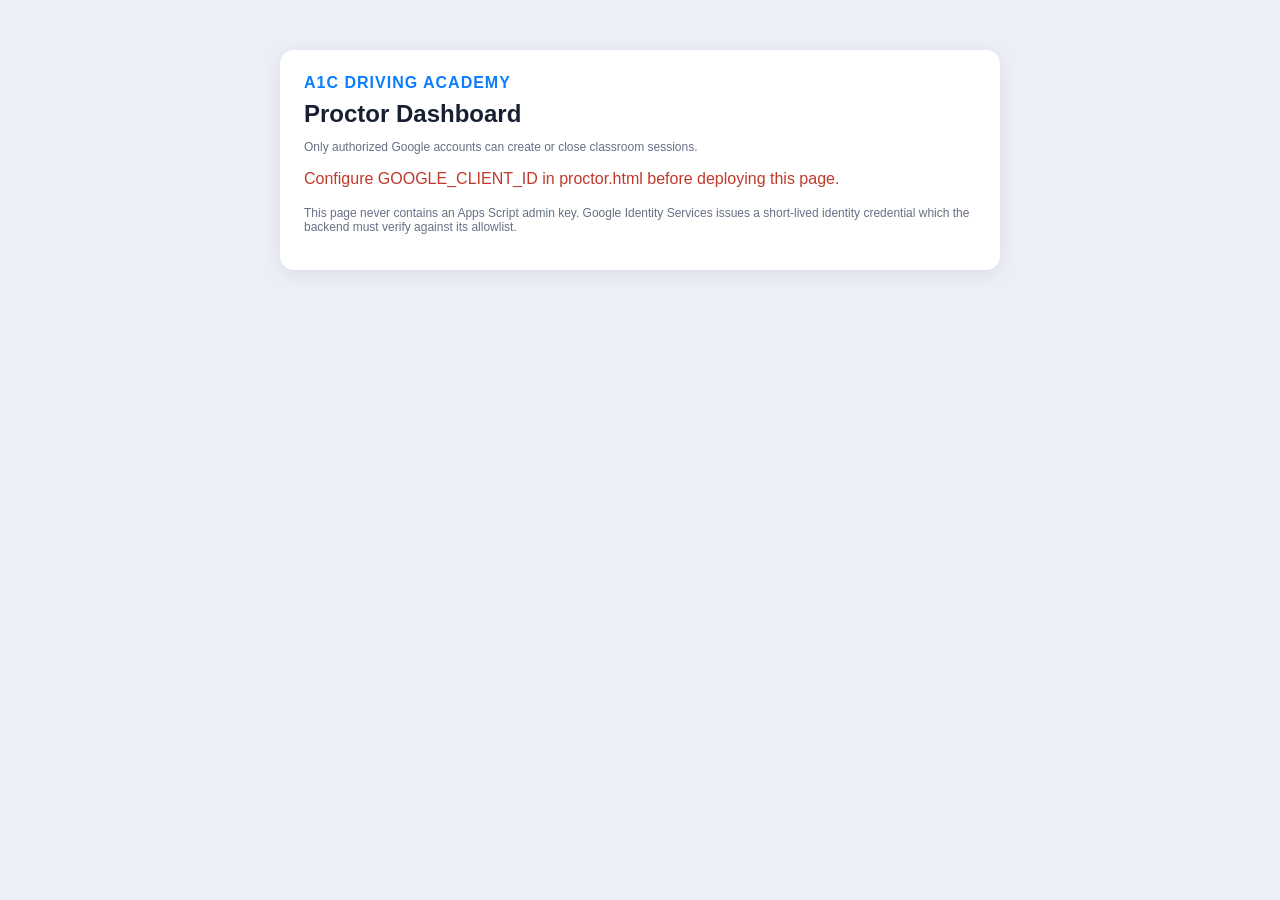
==== proctor.html @ 0e1268bd "Build proctor dashboard and classroom access Co-authored-by: Copilot App <223556219+Copilot@users.no" ====
<!DOCTYPE html>
<html lang="en">
<head>
  <meta charset="UTF-8">
  <meta name="viewport" content="width=device-width, initial-scale=1">
  <title>A1C Proctor Dashboard</title>
  <link rel="stylesheet" href="style.css">
  <script src="https://accounts.google.com/gsi/client" async defer></script>
</head>
<body>
  <main class="container">
    <section class="auth-card proctor-card">
      <div class="brand">A1C DRIVING ACADEMY</div>
      <h1>Proctor Dashboard</h1>
      <p class="small">Only authorized Google accounts can create or close classroom sessions.</p>

      <div id="loginPanel">
        <p id="proctorMsg" class="message"></p>
        <div id="googleSignIn"></div>
        <p class="small">
          This page never contains an Apps Script admin key. Google Identity Services issues a
          short-lived identity credential which the backend must verify against its allowlist.
        </p>
      </div>

      <div id="dashboardPanel" hidden>
        <p id="signedInAs" class="small"></p>
        <form onsubmit="createSession(event)">
          <label>
            Session name
            <input name="sessionName" required maxlength="80" placeholder="Morning TDC batch">
          </label>
          <label>
            Max students
            <input name="maxStudents" type="number" min="1" max="200" value="30" required>
          </label>
          <label>
            Expires in (minutes)
            <input name="expiresMinutes" type="number" min="5" max="720" value="180" required>
          </label>
          <button class="nav-btn primary" type="submit" id="createSessionBtn">CREATE CLASSROOM SESSION</button>
        </form>
        <p id="sessionMsg" class="message"></p>
        <div id="sessionList"></div>
        <button class="nav-btn" type="button" onclick="signOutProctor()">SIGN OUT</button>
      </div>
    </section>
  </main>
  <script>
    const PROCTOR_API_URL = "https://script.google.com/macros/s/AKfycbzJARYn7KWb_Dw-kN2uWUHHSF7oql6zNhy8eED9Z69estm6M4Y1yBaQHgH_tEQ6PoRU/exec";
    const GOOGLE_CLIENT_ID = "REPLACE_WITH_GOOGLE_WEB_CLIENT_ID.apps.googleusercontent.com";
    let proctorToken = sessionStorage.getItem("a1cProctorToken") || "";

    function esc(value) {
      return String(value ?? "").replace(/[&<>"']/g, c => ({
        "&":"&amp;", "<":"&lt;", ">":"&gt;", '"':"&quot;", "'":"&#039;"
      }[c]));
    }

    function api(payload) {
      return fetch(PROCTOR_API_URL, {
        method: "POST",
        headers: { "Content-Type": "text/plain;charset=utf-8" },
        body: JSON.stringify(payload)
      }).then(response => response.json());
    }

    function showMessage(text, error = true) {
      const target = document.getElementById("proctorMsg");
      target.textContent = text || "";
      target.style.color = error ? "#c0392b" : "#168a4b";
    }

    function handleGoogleCredential(response) {
      showMessage("Authorizing...", false);
      api({ action: "proctorLogin", credential: response.credential })
        .then(data => {
          if (!data.success || !data.proctorToken) {
            throw new Error(data.message || "This Google account is not authorized.");
          }
          proctorToken = data.proctorToken;
          sessionStorage.setItem("a1cProctorToken", proctorToken);
          document.getElementById("signedInAs").textContent = `Signed in as ${data.email}`;
          document.getElementById("loginPanel").hidden = true;
          document.getElementById("dashboardPanel").hidden = false;
          refreshSessions();
        })
        .catch(error => showMessage(error.message || "Unable to authorize proctor account."));
    }

    function createSession(event) {
      event.preventDefault();
      const data = Object.fromEntries(new FormData(event.target).entries());
      const button = document.getElementById("createSessionBtn");
      button.disabled = true;
      api({
        action: "createClassroomSession",
        proctorToken,
        sessionName: data.sessionName,
        maxStudents: Number(data.maxStudents),
        expiresMinutes: Number(data.expiresMinutes)
      }).then(result => {
        if (!result.success) throw new Error(result.message || "Unable to create session.");
        document.getElementById("sessionMsg").textContent =
          `Session created. Classroom code: ${result.classroomCode}`;
        refreshSessions();
      }).catch(error => {
        document.getElementById("sessionMsg").textContent = error.message;
      }).finally(() => { button.disabled = false; });
    }

    function refreshSessions() {
      api({ action: "listClassroomSessions", proctorToken }).then(result => {
        if (!result.success) throw new Error(result.message || "Unable to load sessions.");
        document.getElementById("sessionList").innerHTML = (result.sessions || []).map(session => `
          <article class="session-row">
            <strong>${esc(session.sessionName)}</strong>
            <span>Code: <b>${esc(session.classroomCode)}</b></span>
            <span>${esc(session.activeStudents)} / ${esc(session.maxStudents)} students</span>
            <span>${esc(session.status)} · expires ${esc(session.expiresAt)}</span>
            ${session.status === "OPEN" ? `<button class="nav-btn" onclick="closeSession('${esc(session.classroomSessionId)}')">CLOSE</button>` : ""}
          </article>
        `).join("") || "<p class='small'>No classroom sessions yet.</p>";
      }).catch(error => {
        document.getElementById("sessionMsg").textContent = error.message;
      });
    }

    function closeSession(classroomSessionId) {
      api({ action: "closeClassroomSession", proctorToken, classroomSessionId })
        .then(result => {
          if (!result.success) throw new Error(result.message || "Unable to close session.");
          refreshSessions();
        }).catch(error => {
          document.getElementById("sessionMsg").textContent = error.message;
        });
    }

    function signOutProctor() {
      sessionStorage.removeItem("a1cProctorToken");
      proctorToken = "";
      document.getElementById("dashboardPanel").hidden = true;
      document.getElementById("loginPanel").hidden = false;
    }

    window.onload = () => {
      if (GOOGLE_CLIENT_ID.startsWith("REPLACE_")) {
        showMessage("Configure GOOGLE_CLIENT_ID in proctor.html before deploying this page.");
        return;
      }
      google.accounts.id.initialize({ client_id: GOOGLE_CLIENT_ID, callback: handleGoogleCredential });
      google.accounts.id.renderButton(document.getElementById("googleSignIn"), {
        theme: "outline", size: "large", text: "signin_with"
      });
    };
  </script>
</body>
</html>
---- style.css ----
*{box-sizing:border-box}
body{font-family:Arial,sans-serif;margin:0;padding:20px;background:#ECEFF7;color:#172033}
.container{max-width:900px;margin:auto}
.auth-card,.question-card,.review-card,.result-card{background:#fff;border-radius:14px;padding:24px;box-shadow:0 4px 18px rgba(0,0,0,.08)}
.auth-card{max-width:620px;margin:30px auto}
.brand{font-weight:800;letter-spacing:1px;color:#0B7DFF}
.auth-card h1{margin:8px 0}
.subtitle{font-size:18px;font-weight:700}
label{display:block;text-align:left;font-size:14px;font-weight:700;margin:14px 0}
input,textarea{display:block;width:100%;margin-top:6px;padding:12px;border:1px solid #ccd3df;border-radius:8px;font:inherit}
textarea{min-height:80px}
.message{color:#c0392b;min-height:20px}
.attempt{background:#f3f6fb;padding:10px;border-radius:8px;font-size:13px}
.exam-shell{padding-bottom:30px}
.exam-header{position:sticky;top:env(safe-area-inset-top,0px);z-index:100;display:flex;justify-content:space-between;align-items:center;background:#fff;padding:15px 18px;border-radius:12px;margin-bottom:10px;box-shadow:0 4px 14px rgba(23,32,51,.12)}
.exam-header h1{font-size:22px;margin:5px 0}
.timer-box{flex:0 0 auto;text-align:center;font-weight:700;color:#b42318;background:#fff5f3;border:1px solid #f4c7c2;border-radius:9px;padding:6px 10px;white-space:nowrap}
.timer-box small{display:block;font-size:11px;letter-spacing:.3px}
.timer-box strong{display:block;font-size:24px;line-height:1.1}
.student-strip{display:flex;justify-content:space-between;background:#fff;padding:10px 14px;border-radius:10px;margin-bottom:8px;font-size:13px}
.security-banner{background:#eaf5ff;border-radius:8px;padding:8px;margin-bottom:10px;font-size:13px}
.progress{font-weight:700;margin:12px 0}
.question-card h2{font-size:21px}
.tagalog{color:#596579}
.question-image{display:block;max-width:100%;max-height:300px;margin:0 auto 15px;border-radius:8px;object-fit:contain}
.image-placeholder{height:160px;border:2px dashed #cbd3df;border-radius:10px;display:flex;align-items:center;justify-content:center;flex-direction:column;color:#8a94a6;margin-bottom:15px}
.option{display:block;width:100%;text-align:left;padding:14px;margin:8px 0;border:1px solid #ccd3df;background:#fff;border-radius:9px;cursor:pointer}
.option.selected{outline:3px solid #0B7DFF;background:#eef6ff}
.question-grid,.review-grid{display:grid;grid-template-columns:repeat(10,1fr);gap:5px;margin:15px 0}
.question-grid button,.review-grid button{border:0;padding:8px;border-radius:6px;background:#e8edf5;cursor:pointer}
.question-grid .answered,.review-grid .answered{background:#b9e7ca}
.question-grid .current{outline:2px solid #0B7DFF}
.review-grid .unanswered{background:#ffd4d4}
.nav-row{display:flex;gap:8px;justify-content:space-between;margin-top:15px}
.nav-btn{border:0;border-radius:9px;padding:12px 18px;cursor:pointer;font-weight:700;background:#e8edf5}
.nav-btn.primary{background:#0B7DFF;color:#fff}
.nav-btn.submit{background:#178a4b;color:#fff}
.nav-btn:disabled{opacity:.5;cursor:not-allowed}
.retake-button{min-width:220px;box-shadow:0 3px 8px rgba(11,125,255,.2);transition:background .15s ease,box-shadow .15s ease,transform .15s ease}
.retake-button:hover:not(:disabled){background:#0866d6;box-shadow:0 6px 14px rgba(11,125,255,.3);transform:translateY(-1px)}
.retake-button:focus-visible{outline:3px solid rgba(11,125,255,.35);outline-offset:3px}
.retake-button:active:not(:disabled){transform:translateY(0);box-shadow:0 2px 5px rgba(11,125,255,.2)}
.retake-button:disabled{opacity:.55;cursor:not-allowed;box-shadow:none}
.big-score{font-size:48px;font-weight:800;margin:15px 0}
.percent{font-size:25px}
.pass{color:#168a4b;font-size:28px;font-weight:900;margin:12px 0}
.fail{color:#c0392b;font-size:28px;font-weight:900;margin:12px 0}
.result-table>div{display:grid;grid-template-columns:1fr auto auto;gap:15px;padding:12px;border-bottom:1px solid #e3e7ee}
.review-status{background:#f5f7fa;padding:12px;border-radius:8px}
.small{font-size:12px;color:#667085}
.proctor-card{max-width:720px}
.proctor-card a{color:#0B7DFF}
.session-row{display:grid;gap:6px;margin:18px 0;padding:14px;background:#f5f7fa;border-radius:10px}
@media(max-width:600px){body{padding:10px}.exam-header,.student-strip{flex-direction:column;gap:8px;align-items:flex-start}.question-grid,.review-grid{grid-template-columns:repeat(6,1fr)}.nav-row{flex-wrap:wrap}.nav-btn{flex:1}.question-card h2{font-size:18px}}

/* Enhanced Previous / Next button styling */
#navArea {
  margin-top: 18px;
  margin-bottom: 14px;
}
#navArea > div {
  gap: 14px;
}
#navArea .btn-nav {
  appearance: none;
  border: 1px solid rgba(0,0,0,0.12);
  border-radius: 12px;
  min-height: 48px;
  padding: 0 22px;
  font-size: 15px;
  font-weight: 700;
  letter-spacing: 0.2px;
  cursor: pointer;
  transition: transform .15s ease, box-shadow .15s ease, opacity .15s ease, background .15s ease;
  box-shadow: 0 3px 8px rgba(0,0,0,.10);
  background: #fff;
  color: #333;
}
#navArea .btn-nav:hover:not(:disabled) {
  transform: translateY(-2px);
  box-shadow: 0 6px 14px rgba(0,0,0,.15);
}
#navArea .btn-nav:active:not(:disabled) {
  transform: translateY(0);
  box-shadow: 0 2px 5px rgba(0,0,0,.12);
}
#navArea .btn-nav.primary {
  background: #1f6feb;
  color: #fff;
  border-color: #1f6feb;
  min-width: 130px;
}
#navArea .btn-nav.primary:hover:not(:disabled) {
  background: #1559bd;
  border-color: #1559bd;
}
#navArea .btn-nav:disabled {
  opacity: .45;
  cursor: not-allowed;
  box-shadow: none;
}
@media (max-width: 600px) {
  #navArea .btn-nav {
    min-height: 46px;
    padding: 0 16px;
    font-size: 14px;
  }
  #navArea .btn-nav.primary {
    min-width: 120px;
  }
}
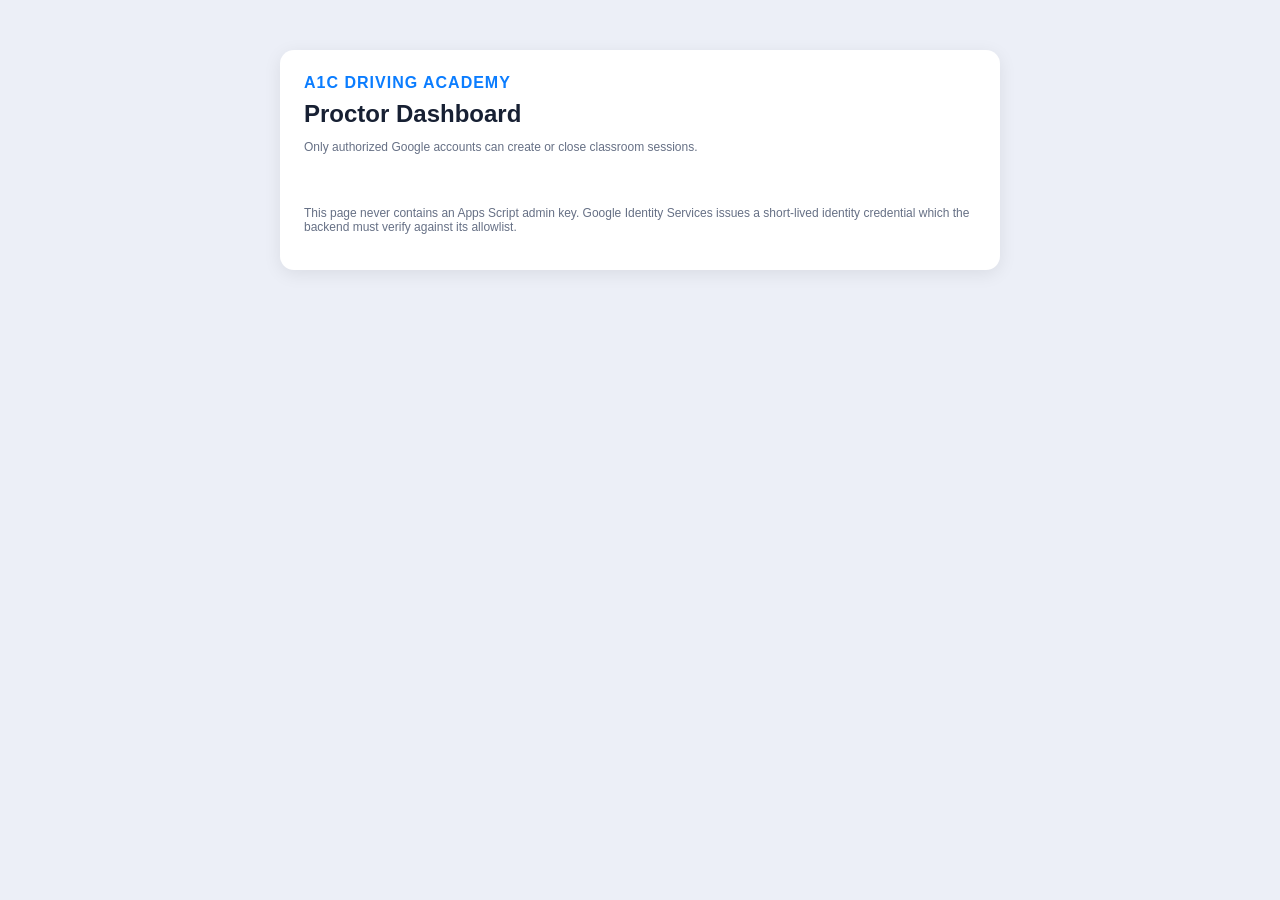
==== commit ff8a5a44: "Update Google Client ID in proctor.html" ====
--- a/proctor.html
+++ b/proctor.html
@@ -48,7 +48,7 @@
   </main>
   <script>
     const PROCTOR_API_URL = "https://script.google.com/macros/s/AKfycbzJARYn7KWb_Dw-kN2uWUHHSF7oql6zNhy8eED9Z69estm6M4Y1yBaQHgH_tEQ6PoRU/exec";
-    const GOOGLE_CLIENT_ID = "REPLACE_WITH_GOOGLE_WEB_CLIENT_ID.apps.googleusercontent.com";
+    const GOOGLE_CLIENT_ID = "124253307028-ar727sullaat367mqfr0drro9cmsmbn6.apps.googleusercontent.com";
     let proctorToken = sessionStorage.getItem("a1cProctorToken") || "";
 
     function esc(value) {
